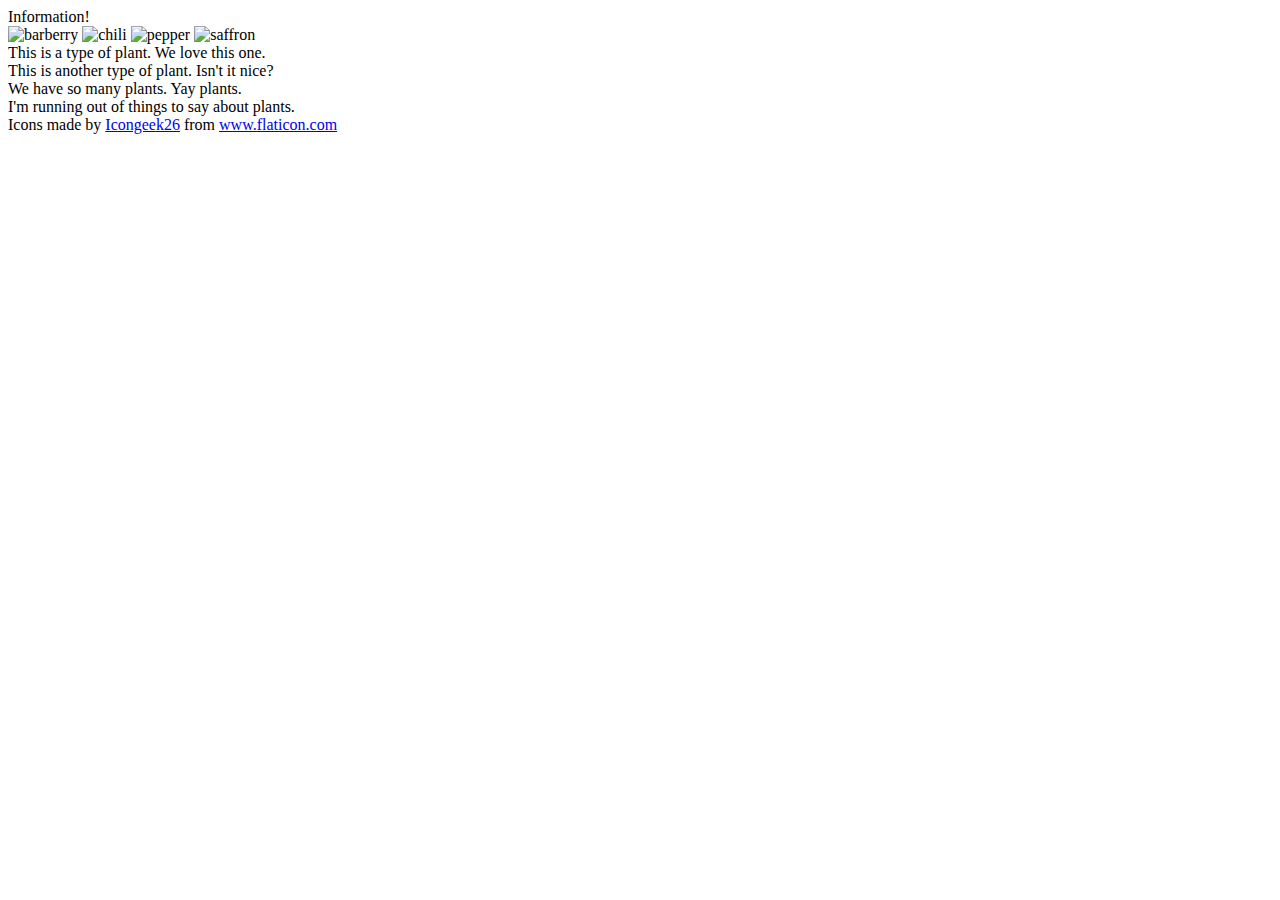
==== foundations/flex/04-flex-information/index.html @ db0685ce "Change layout but some details remain" ====
<!DOCTYPE html>
<html lang="en">
  <head>
    <meta charset="UTF-8">
    <meta http-equiv="X-UA-Compatible" content="IE=edge">
    <meta name="viewport" content="width=device-width, initial-scale=1.0">
    <title>Information</title>
    <link rel="stylesheet" href="style.css">
  </head>
  <body>

    <div class="info">
      <div class="title">Information!</div>
    </div>
<div class="all">
  <div class="content">
    <img src="./images/barberry.png" alt="barberry" class="herb">
    

    <img src="./images/chilli.png" alt="chili" class="herb">
    

    <img src="./images/pepper.png" alt="pepper" class="herb">
    

    <img src="./images/saffron.png" alt="saffron" class="herb">
   
  </div>

  <div class="facts">
    <div class="text">This is a type of plant. We love this one.</div>
    <div class="text">This is another type of plant. Isn't it nice?</div>
    <div class="text">We have so many plants. Yay plants.</div>
    <div class="text">I'm running out of things to say about plants.</div>
  </div>
</div>
    <!-- disregard this section, it's here to give attribution to the creator of these icons -->
    <div class="footer">
      <div>Icons made by <a href="https://www.flaticon.com/authors/icongeek26" title="Icongeek26">Icongeek26</a> from <a href="https://www.flaticon.com/" title="Flaticon">www.flaticon.com</a></div>
    </div>
  </body>
</html>
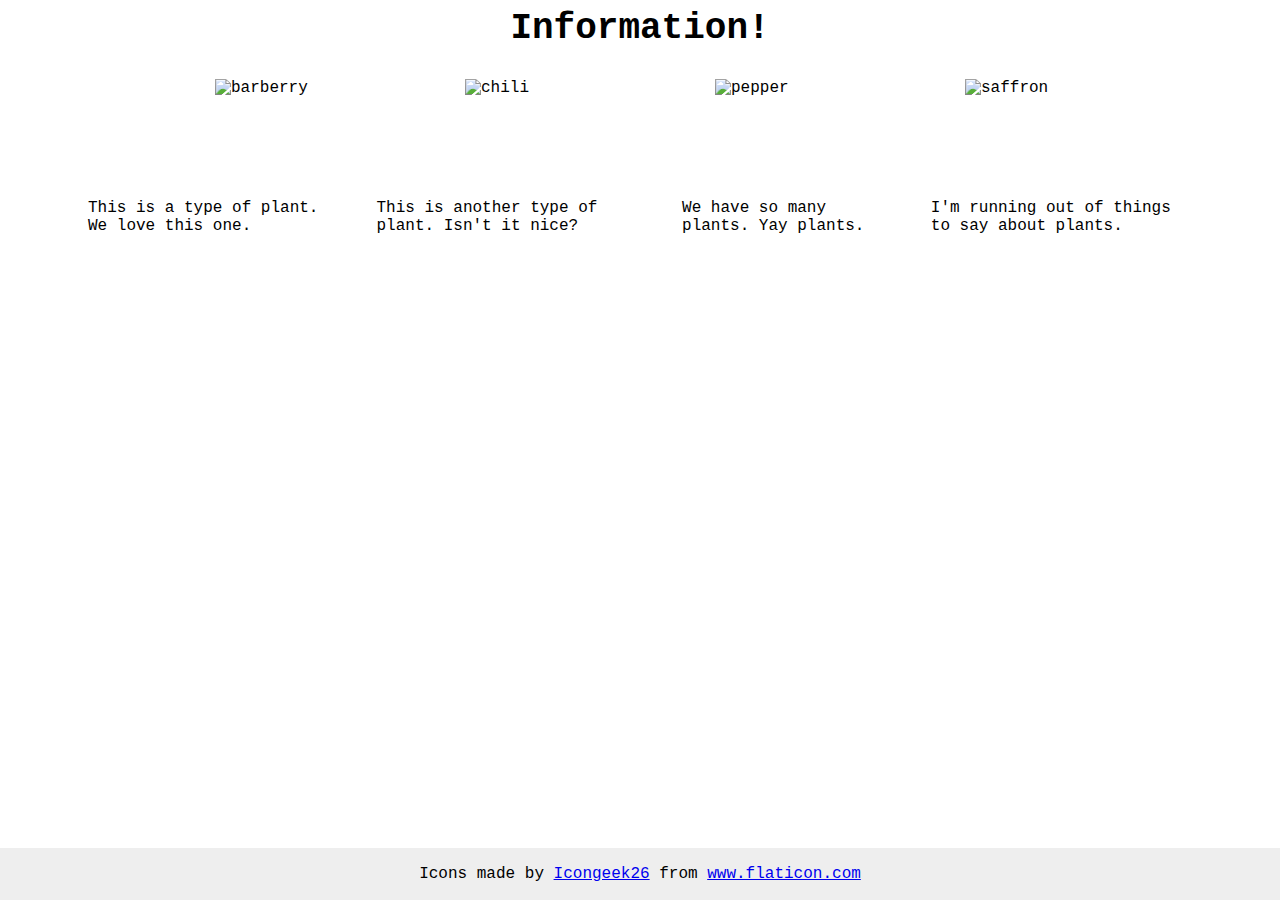
==== commit 8c001dc1: "No change in arrangment of html blocks" ====
--- a/foundations/flex/04-flex-information/index.html
+++ b/foundations/flex/04-flex-information/index.html
@@ -33,10 +33,10 @@
     <div class="text">We have so many plants. Yay plants.</div>
     <div class="text">I'm running out of things to say about plants.</div>
   </div>
-</div>
+  
     <!-- disregard this section, it's here to give attribution to the creator of these icons -->
     <div class="footer">
       <div>Icons made by <a href="https://www.flaticon.com/authors/icongeek26" title="Icongeek26">Icongeek26</a> from <a href="https://www.flaticon.com/" title="Flaticon">www.flaticon.com</a></div>
     </div>
   </body>
-</html>+</html>
--- a/foundations/flex/04-flex-information/style.css
+++ b/foundations/flex/04-flex-information/style.css
@@ -0,0 +1,48 @@
+body {
+  font-family: 'Courier New', Courier, monospace;
+}
+
+img {
+  width: 100px;
+  height: 100px;
+}
+
+.title {
+  font-size: 36px;
+  font-weight: 900;
+}
+
+/* do not edit this footer */
+.footer {
+  position: fixed;
+  bottom: 0;
+  left: 0;
+  right: 0;
+  height: 52px;
+  display: flex;
+  align-items: center;
+  justify-content: center;
+  background: #eee;
+}
+
+.info {
+  display: flex;
+  justify-content: center;
+}
+
+.content {
+  display: flex;
+  justify-content: center;
+  margin-top: 30px;
+  flex: 1;
+  gap: 150px;
+}
+
+.facts {
+  display: flex;
+  justify-content: center;
+  flex: 1;
+  margin: 20px 80px;
+  gap: 50px;
+}
+
